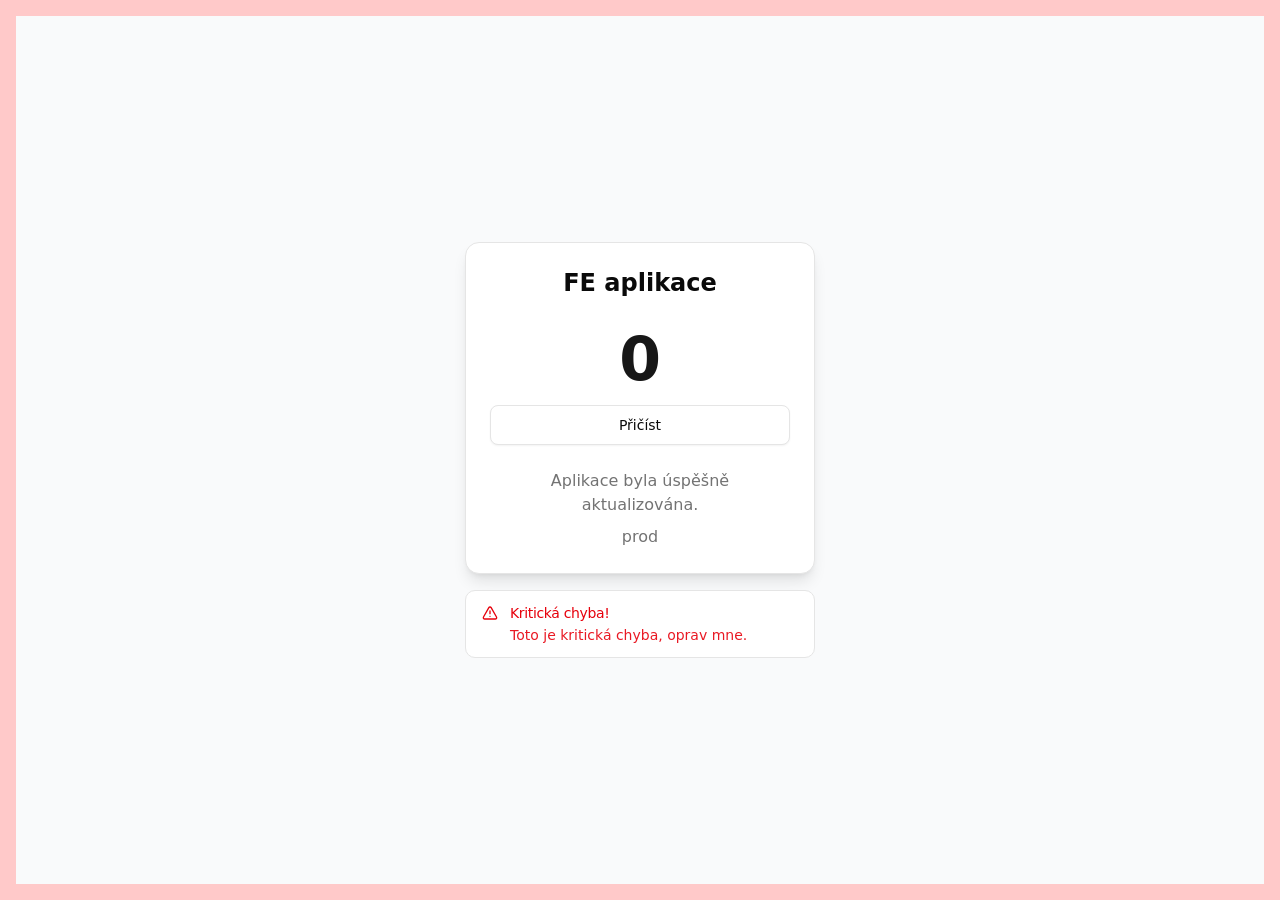
==== prod/index.html @ 9ff5a5ed "deploy: 429bfad1c7e7a815f57227dd6b15b2b69c3fcedc" ====
<!doctype html>
<html lang="en">
  <head>
    <meta charset="UTF-8" />
    <link rel="icon" type="image/svg+xml" href="./vite.svg" />
    <meta name="viewport" content="width=device-width, initial-scale=1.0" />
    <title>FE app update</title>
    <script type="module" crossorigin src="./assets/index-BMXEP5vX.js"></script>
    <link rel="stylesheet" crossorigin href="./assets/index-rrSqb-aa.css">
  </head>
  <body>
    <div id="root"></div>
  </body>
</html>
---- prod/assets/index-rrSqb-aa.css ----
/*! tailwindcss v4.1.3 | MIT License | https://tailwindcss.com */@layer properties{@supports (((-webkit-hyphens:none)) and (not (margin-trim:inline))) or ((-moz-orient:inline) and (not (color:rgb(from red r g b)))){*,:before,:after,::backdrop{--tw-border-style:solid;--tw-leading:initial;--tw-font-weight:initial;--tw-tracking:initial;--tw-shadow:0 0 #0000;--tw-shadow-color:initial;--tw-shadow-alpha:100%;--tw-inset-shadow:0 0 #0000;--tw-inset-shadow-color:initial;--tw-inset-shadow-alpha:100%;--tw-ring-color:initial;--tw-ring-shadow:0 0 #0000;--tw-inset-ring-color:initial;--tw-inset-ring-shadow:0 0 #0000;--tw-ring-inset:initial;--tw-ring-offset-width:0px;--tw-ring-offset-color:#fff;--tw-ring-offset-shadow:0 0 #0000;--tw-outline-style:solid;--tw-translate-x:0;--tw-translate-y:0;--tw-translate-z:0}}}@layer theme{:root,:host{--font-sans:ui-sans-serif,system-ui,sans-serif,"Apple Color Emoji","Segoe UI Emoji","Segoe UI Symbol","Noto Color Emoji";--font-mono:ui-monospace,SFMono-Regular,Menlo,Monaco,Consolas,"Liberation Mono","Courier New",monospace;--color-red-200:oklch(88.5% .062 18.334);--color-amber-200:oklch(92.4% .12 95.746);--color-green-200:oklch(92.5% .084 155.995);--color-blue-200:oklch(88.2% .059 254.128);--color-gray-50:oklch(98.5% .002 247.839);--color-gray-200:oklch(92.8% .006 264.531);--color-white:#fff;--spacing:.25rem;--text-sm:.875rem;--text-sm--line-height:calc(1.25/.875);--text-2xl:1.5rem;--text-2xl--line-height:calc(2/1.5);--text-6xl:3.75rem;--text-6xl--line-height:1;--font-weight-medium:500;--font-weight-semibold:600;--font-weight-bold:700;--tracking-tight:-.025em;--leading-relaxed:1.625;--animate-pulse:pulse 2s cubic-bezier(.4,0,.6,1)infinite;--default-transition-duration:.15s;--default-transition-timing-function:cubic-bezier(.4,0,.2,1);--default-font-family:var(--font-sans);--default-mono-font-family:var(--font-mono)}}@layer base{*,:after,:before,::backdrop{box-sizing:border-box;border:0 solid;margin:0;padding:0}::file-selector-button{box-sizing:border-box;border:0 solid;margin:0;padding:0}html,:host{-webkit-text-size-adjust:100%;-moz-tab-size:4;tab-size:4;line-height:1.5;font-family:var(--default-font-family,ui-sans-serif,system-ui,sans-serif,"Apple Color Emoji","Segoe UI Emoji","Segoe UI Symbol","Noto Color Emoji");font-feature-settings:var(--default-font-feature-settings,normal);font-variation-settings:var(--default-font-variation-settings,normal);-webkit-tap-highlight-color:transparent}hr{height:0;color:inherit;border-top-width:1px}abbr:where([title]){-webkit-text-decoration:underline dotted;text-decoration:underline dotted}h1,h2,h3,h4,h5,h6{font-size:inherit;font-weight:inherit}a{color:inherit;-webkit-text-decoration:inherit;text-decoration:inherit}b,strong{font-weight:bolder}code,kbd,samp,pre{font-family:var(--default-mono-font-family,ui-monospace,SFMono-Regular,Menlo,Monaco,Consolas,"Liberation Mono","Courier New",monospace);font-feature-settings:var(--default-mono-font-feature-settings,normal);font-variation-settings:var(--default-mono-font-variation-settings,normal);font-size:1em}small{font-size:80%}sub,sup{vertical-align:baseline;font-size:75%;line-height:0;position:relative}sub{bottom:-.25em}sup{top:-.5em}table{text-indent:0;border-color:inherit;border-collapse:collapse}:-moz-focusring{outline:auto}progress{vertical-align:baseline}summary{display:list-item}ol,ul,menu{list-style:none}img,svg,video,canvas,audio,iframe,embed,object{vertical-align:middle;display:block}img,video{max-width:100%;height:auto}button,input,select,optgroup,textarea{font:inherit;font-feature-settings:inherit;font-variation-settings:inherit;letter-spacing:inherit;color:inherit;opacity:1;background-color:#0000;border-radius:0}::file-selector-button{font:inherit;font-feature-settings:inherit;font-variation-settings:inherit;letter-spacing:inherit;color:inherit;opacity:1;background-color:#0000;border-radius:0}:where(select:is([multiple],[size])) optgroup{font-weight:bolder}:where(select:is([multiple],[size])) optgroup option{padding-inline-start:20px}::file-selector-button{margin-inline-end:4px}::placeholder{opacity:1}@supports (not ((-webkit-appearance:-apple-pay-button))) or (contain-intrinsic-size:1px){::placeholder{color:currentColor}@supports (color:color-mix(in lab,red,red)){::placeholder{color:color-mix(in oklab,currentcolor 50%,transparent)}}}textarea{resize:vertical}::-webkit-search-decoration{-webkit-appearance:none}::-webkit-date-and-time-value{min-height:1lh;text-align:inherit}::-webkit-datetime-edit{display:inline-flex}::-webkit-datetime-edit-fields-wrapper{padding:0}::-webkit-datetime-edit{padding-block:0}::-webkit-datetime-edit-year-field{padding-block:0}::-webkit-datetime-edit-month-field{padding-block:0}::-webkit-datetime-edit-day-field{padding-block:0}::-webkit-datetime-edit-hour-field{padding-block:0}::-webkit-datetime-edit-minute-field{padding-block:0}::-webkit-datetime-edit-second-field{padding-block:0}::-webkit-datetime-edit-millisecond-field{padding-block:0}::-webkit-datetime-edit-meridiem-field{padding-block:0}:-moz-ui-invalid{box-shadow:none}button,input:where([type=button],[type=reset],[type=submit]){-webkit-appearance:button;-moz-appearance:button;appearance:button}::file-selector-button{-webkit-appearance:button;-moz-appearance:button;appearance:button}::-webkit-inner-spin-button{height:auto}::-webkit-outer-spin-button{height:auto}[hidden]:where(:not([hidden=until-found])){display:none!important}*{border-color:var(--border);outline-color:var(--ring)}@supports (color:color-mix(in lab,red,red)){*{outline-color:color-mix(in oklab,var(--ring)50%,transparent)}}body{background-color:var(--background);color:var(--foreground)}}@layer components;@layer utilities{.\@container\/card-header{container:card-header/inline-size}.absolute{position:absolute}.fixed{position:fixed}.relative{position:relative}.inset-0{inset:calc(var(--spacing)*0)}.inset-4{inset:calc(var(--spacing)*4)}.col-start-2{grid-column-start:2}.row-span-2{grid-row:span 2/span 2}.row-start-1{grid-row-start:1}.line-clamp-1{-webkit-line-clamp:1;-webkit-box-orient:vertical;display:-webkit-box;overflow:hidden}.flex{display:flex}.grid{display:grid}.inline-flex{display:inline-flex}.size-9{width:calc(var(--spacing)*9);height:calc(var(--spacing)*9)}.h-4{height:calc(var(--spacing)*4)}.h-8{height:calc(var(--spacing)*8)}.h-9{height:calc(var(--spacing)*9)}.h-10{height:calc(var(--spacing)*10)}.min-h-4{min-height:calc(var(--spacing)*4)}.w-4{width:calc(var(--spacing)*4)}.w-\[350px\]{width:350px}.w-full{width:100%}.shrink-0{flex-shrink:0}.animate-pulse{animation:var(--animate-pulse)}.auto-rows-min{grid-auto-rows:min-content}.grid-cols-\[0_1fr\]{grid-template-columns:0 1fr}.grid-rows-\[auto_auto\]{grid-template-rows:auto auto}.flex-col{flex-direction:column}.items-center{align-items:center}.items-start{align-items:flex-start}.justify-center{justify-content:center}.justify-items-start{justify-items:start}.gap-1{gap:calc(var(--spacing)*1)}.gap-1\.5{gap:calc(var(--spacing)*1.5)}.gap-2{gap:calc(var(--spacing)*2)}.gap-4{gap:calc(var(--spacing)*4)}.gap-6{gap:calc(var(--spacing)*6)}.gap-y-0\.5{row-gap:calc(var(--spacing)*.5)}.self-start{align-self:flex-start}.justify-self-end{justify-self:flex-end}.overflow-auto{overflow:auto}.rounded-lg{border-radius:var(--radius)}.rounded-md{border-radius:calc(var(--radius) - 2px)}.rounded-xl{border-radius:calc(var(--radius) + 4px)}.border{border-style:var(--tw-border-style);border-width:1px}.bg-amber-200{background-color:var(--color-amber-200)}.bg-background{background-color:var(--background)}.bg-blue-200{background-color:var(--color-blue-200)}.bg-card{background-color:var(--card)}.bg-destructive{background-color:var(--destructive)}.bg-gray-50{background-color:var(--color-gray-50)}.bg-gray-200{background-color:var(--color-gray-200)}.bg-green-200{background-color:var(--color-green-200)}.bg-primary{background-color:var(--primary)}.bg-red-200{background-color:var(--color-red-200)}.bg-secondary{background-color:var(--secondary)}.px-3{padding-inline:calc(var(--spacing)*3)}.px-4{padding-inline:calc(var(--spacing)*4)}.px-6{padding-inline:calc(var(--spacing)*6)}.py-2{padding-block:calc(var(--spacing)*2)}.py-3{padding-block:calc(var(--spacing)*3)}.py-6{padding-block:calc(var(--spacing)*6)}.text-center{text-align:center}.text-2xl{font-size:var(--text-2xl);line-height:var(--tw-leading,var(--text-2xl--line-height))}.text-6xl{font-size:var(--text-6xl);line-height:var(--tw-leading,var(--text-6xl--line-height))}.text-sm{font-size:var(--text-sm);line-height:var(--tw-leading,var(--text-sm--line-height))}.leading-none{--tw-leading:1;line-height:1}.font-bold{--tw-font-weight:var(--font-weight-bold);font-weight:var(--font-weight-bold)}.font-medium{--tw-font-weight:var(--font-weight-medium);font-weight:var(--font-weight-medium)}.font-semibold{--tw-font-weight:var(--font-weight-semibold);font-weight:var(--font-weight-semibold)}.tracking-tight{--tw-tracking:var(--tracking-tight);letter-spacing:var(--tracking-tight)}.whitespace-nowrap{white-space:nowrap}.text-card-foreground{color:var(--card-foreground)}.text-destructive{color:var(--destructive)}.text-muted-foreground{color:var(--muted-foreground)}.text-primary{color:var(--primary)}.text-primary-foreground{color:var(--primary-foreground)}.text-secondary-foreground{color:var(--secondary-foreground)}.text-white{color:var(--color-white)}.underline-offset-4{text-underline-offset:4px}.shadow-lg{--tw-shadow:0 10px 15px -3px var(--tw-shadow-color,#0000001a),0 4px 6px -4px var(--tw-shadow-color,#0000001a);box-shadow:var(--tw-inset-shadow),var(--tw-inset-ring-shadow),var(--tw-ring-offset-shadow),var(--tw-ring-shadow),var(--tw-shadow)}.shadow-sm{--tw-shadow:0 1px 3px 0 var(--tw-shadow-color,#0000001a),0 1px 2px -1px var(--tw-shadow-color,#0000001a);box-shadow:var(--tw-inset-shadow),var(--tw-inset-ring-shadow),var(--tw-ring-offset-shadow),var(--tw-ring-shadow),var(--tw-shadow)}.shadow-xs{--tw-shadow:0 1px 2px 0 var(--tw-shadow-color,#0000000d);box-shadow:var(--tw-inset-shadow),var(--tw-inset-ring-shadow),var(--tw-ring-offset-shadow),var(--tw-ring-shadow),var(--tw-shadow)}.outline{outline-style:var(--tw-outline-style);outline-width:1px}.transition-all{transition-property:all;transition-timing-function:var(--tw-ease,var(--default-transition-timing-function));transition-duration:var(--tw-duration,var(--default-transition-duration))}.outline-none{--tw-outline-style:none;outline-style:none}@media (hover:hover){.hover\:bg-accent:hover{background-color:var(--accent)}.hover\:bg-destructive\/90:hover{background-color:var(--destructive)}@supports (color:color-mix(in lab,red,red)){.hover\:bg-destructive\/90:hover{background-color:color-mix(in oklab,var(--destructive)90%,transparent)}}.hover\:bg-primary\/90:hover{background-color:var(--primary)}@supports (color:color-mix(in lab,red,red)){.hover\:bg-primary\/90:hover{background-color:color-mix(in oklab,var(--primary)90%,transparent)}}.hover\:bg-secondary\/80:hover{background-color:var(--secondary)}@supports (color:color-mix(in lab,red,red)){.hover\:bg-secondary\/80:hover{background-color:color-mix(in oklab,var(--secondary)80%,transparent)}}.hover\:text-accent-foreground:hover{color:var(--accent-foreground)}.hover\:underline:hover{text-decoration-line:underline}}.focus-visible\:border-ring:focus-visible{border-color:var(--ring)}.focus-visible\:ring-\[3px\]:focus-visible{--tw-ring-shadow:var(--tw-ring-inset,)0 0 0 calc(3px + var(--tw-ring-offset-width))var(--tw-ring-color,currentcolor);box-shadow:var(--tw-inset-shadow),var(--tw-inset-ring-shadow),var(--tw-ring-offset-shadow),var(--tw-ring-shadow),var(--tw-shadow)}.focus-visible\:ring-destructive\/20:focus-visible{--tw-ring-color:var(--destructive)}@supports (color:color-mix(in lab,red,red)){.focus-visible\:ring-destructive\/20:focus-visible{--tw-ring-color:color-mix(in oklab,var(--destructive)20%,transparent)}}.focus-visible\:ring-ring\/50:focus-visible{--tw-ring-color:var(--ring)}@supports (color:color-mix(in lab,red,red)){.focus-visible\:ring-ring\/50:focus-visible{--tw-ring-color:color-mix(in oklab,var(--ring)50%,transparent)}}.disabled\:pointer-events-none:disabled{pointer-events:none}.disabled\:opacity-50:disabled{opacity:.5}.has-data-\[slot\=card-action\]\:grid-cols-\[1fr_auto\]:has([data-slot=card-action]){grid-template-columns:1fr auto}.has-\[\>svg\]\:grid-cols-\[calc\(var\(--spacing\)\*4\)_1fr\]:has(>svg){grid-template-columns:calc(var(--spacing)*4)1fr}.has-\[\>svg\]\:gap-x-3:has(>svg){column-gap:calc(var(--spacing)*3)}.has-\[\>svg\]\:px-2\.5:has(>svg){padding-inline:calc(var(--spacing)*2.5)}.has-\[\>svg\]\:px-3:has(>svg){padding-inline:calc(var(--spacing)*3)}.has-\[\>svg\]\:px-4:has(>svg){padding-inline:calc(var(--spacing)*4)}.aria-invalid\:border-destructive[aria-invalid=true]{border-color:var(--destructive)}.aria-invalid\:ring-destructive\/20[aria-invalid=true]{--tw-ring-color:var(--destructive)}@supports (color:color-mix(in lab,red,red)){.aria-invalid\:ring-destructive\/20[aria-invalid=true]{--tw-ring-color:color-mix(in oklab,var(--destructive)20%,transparent)}}:is(.\*\:data-\[slot\=alert-description\]\:text-destructive\/90>*)[data-slot=alert-description]{color:var(--destructive)}@supports (color:color-mix(in lab,red,red)){:is(.\*\:data-\[slot\=alert-description\]\:text-destructive\/90>*)[data-slot=alert-description]{color:color-mix(in oklab,var(--destructive)90%,transparent)}}.dark\:border-input:is(.dark *){border-color:var(--input)}.dark\:bg-destructive\/60:is(.dark *){background-color:var(--destructive)}@supports (color:color-mix(in lab,red,red)){.dark\:bg-destructive\/60:is(.dark *){background-color:color-mix(in oklab,var(--destructive)60%,transparent)}}.dark\:bg-input\/30:is(.dark *){background-color:var(--input)}@supports (color:color-mix(in lab,red,red)){.dark\:bg-input\/30:is(.dark *){background-color:color-mix(in oklab,var(--input)30%,transparent)}}@media (hover:hover){.dark\:hover\:bg-accent\/50:is(.dark *):hover{background-color:var(--accent)}@supports (color:color-mix(in lab,red,red)){.dark\:hover\:bg-accent\/50:is(.dark *):hover{background-color:color-mix(in oklab,var(--accent)50%,transparent)}}.dark\:hover\:bg-input\/50:is(.dark *):hover{background-color:var(--input)}@supports (color:color-mix(in lab,red,red)){.dark\:hover\:bg-input\/50:is(.dark *):hover{background-color:color-mix(in oklab,var(--input)50%,transparent)}}}.dark\:focus-visible\:ring-destructive\/40:is(.dark *):focus-visible{--tw-ring-color:var(--destructive)}@supports (color:color-mix(in lab,red,red)){.dark\:focus-visible\:ring-destructive\/40:is(.dark *):focus-visible{--tw-ring-color:color-mix(in oklab,var(--destructive)40%,transparent)}}.dark\:aria-invalid\:ring-destructive\/40:is(.dark *)[aria-invalid=true]{--tw-ring-color:var(--destructive)}@supports (color:color-mix(in lab,red,red)){.dark\:aria-invalid\:ring-destructive\/40:is(.dark *)[aria-invalid=true]{--tw-ring-color:color-mix(in oklab,var(--destructive)40%,transparent)}}.\[\&_p\]\:leading-relaxed p{--tw-leading:var(--leading-relaxed);line-height:var(--leading-relaxed)}.\[\&_svg\]\:pointer-events-none svg{pointer-events:none}.\[\&_svg\]\:shrink-0 svg{flex-shrink:0}.\[\&_svg\:not\(\[class\*\=\'size-\'\]\)\]\:size-4 svg:not([class*=size-]){width:calc(var(--spacing)*4);height:calc(var(--spacing)*4)}.\[\.border-b\]\:pb-6.border-b{padding-bottom:calc(var(--spacing)*6)}.\[\.border-t\]\:pt-6.border-t{padding-top:calc(var(--spacing)*6)}.\[\&\>svg\]\:size-4>svg{width:calc(var(--spacing)*4);height:calc(var(--spacing)*4)}.\[\&\>svg\]\:translate-y-0\.5>svg{--tw-translate-y:calc(var(--spacing)*.5);translate:var(--tw-translate-x)var(--tw-translate-y)}.\[\&\>svg\]\:text-current>svg{color:currentColor}}:root{--radius:.625rem;--background:oklch(1 0 0);--foreground:oklch(.145 0 0);--card:oklch(1 0 0);--card-foreground:oklch(.145 0 0);--popover:oklch(1 0 0);--popover-foreground:oklch(.145 0 0);--primary:oklch(.205 0 0);--primary-foreground:oklch(.985 0 0);--secondary:oklch(.97 0 0);--secondary-foreground:oklch(.205 0 0);--muted:oklch(.97 0 0);--muted-foreground:oklch(.556 0 0);--accent:oklch(.97 0 0);--accent-foreground:oklch(.205 0 0);--destructive:oklch(.577 .245 27.325);--border:oklch(.922 0 0);--input:oklch(.922 0 0);--ring:oklch(.708 0 0);--chart-1:oklch(.646 .222 41.116);--chart-2:oklch(.6 .118 184.704);--chart-3:oklch(.398 .07 227.392);--chart-4:oklch(.828 .189 84.429);--chart-5:oklch(.769 .188 70.08);--sidebar:oklch(.985 0 0);--sidebar-foreground:oklch(.145 0 0);--sidebar-primary:oklch(.205 0 0);--sidebar-primary-foreground:oklch(.985 0 0);--sidebar-accent:oklch(.97 0 0);--sidebar-accent-foreground:oklch(.205 0 0);--sidebar-border:oklch(.922 0 0);--sidebar-ring:oklch(.708 0 0)}.dark{--background:oklch(.145 0 0);--foreground:oklch(.985 0 0);--card:oklch(.205 0 0);--card-foreground:oklch(.985 0 0);--popover:oklch(.205 0 0);--popover-foreground:oklch(.985 0 0);--primary:oklch(.922 0 0);--primary-foreground:oklch(.205 0 0);--secondary:oklch(.269 0 0);--secondary-foreground:oklch(.985 0 0);--muted:oklch(.269 0 0);--muted-foreground:oklch(.708 0 0);--accent:oklch(.269 0 0);--accent-foreground:oklch(.985 0 0);--destructive:oklch(.704 .191 22.216);--border:oklch(1 0 0/10%);--input:oklch(1 0 0/15%);--ring:oklch(.556 0 0);--chart-1:oklch(.488 .243 264.376);--chart-2:oklch(.696 .17 162.48);--chart-3:oklch(.769 .188 70.08);--chart-4:oklch(.627 .265 303.9);--chart-5:oklch(.645 .246 16.439);--sidebar:oklch(.205 0 0);--sidebar-foreground:oklch(.985 0 0);--sidebar-primary:oklch(.488 .243 264.376);--sidebar-primary-foreground:oklch(.985 0 0);--sidebar-accent:oklch(.269 0 0);--sidebar-accent-foreground:oklch(.985 0 0);--sidebar-border:oklch(1 0 0/10%);--sidebar-ring:oklch(.556 0 0)}@property --tw-border-style{syntax:"*";inherits:false;initial-value:solid}@property --tw-leading{syntax:"*";inherits:false}@property --tw-font-weight{syntax:"*";inherits:false}@property --tw-tracking{syntax:"*";inherits:false}@property --tw-shadow{syntax:"*";inherits:false;initial-value:0 0 #0000}@property --tw-shadow-color{syntax:"*";inherits:false}@property --tw-shadow-alpha{syntax:"<percentage>";inherits:false;initial-value:100%}@property --tw-inset-shadow{syntax:"*";inherits:false;initial-value:0 0 #0000}@property --tw-inset-shadow-color{syntax:"*";inherits:false}@property --tw-inset-shadow-alpha{syntax:"<percentage>";inherits:false;initial-value:100%}@property --tw-ring-color{syntax:"*";inherits:false}@property --tw-ring-shadow{syntax:"*";inherits:false;initial-value:0 0 #0000}@property --tw-inset-ring-color{syntax:"*";inherits:false}@property --tw-inset-ring-shadow{syntax:"*";inherits:false;initial-value:0 0 #0000}@property --tw-ring-inset{syntax:"*";inherits:false}@property --tw-ring-offset-width{syntax:"<length>";inherits:false;initial-value:0}@property --tw-ring-offset-color{syntax:"*";inherits:false;initial-value:#fff}@property --tw-ring-offset-shadow{syntax:"*";inherits:false;initial-value:0 0 #0000}@property --tw-outline-style{syntax:"*";inherits:false;initial-value:solid}@property --tw-translate-x{syntax:"*";inherits:false;initial-value:0}@property --tw-translate-y{syntax:"*";inherits:false;initial-value:0}@property --tw-translate-z{syntax:"*";inherits:false;initial-value:0}@keyframes pulse{50%{opacity:.5}}
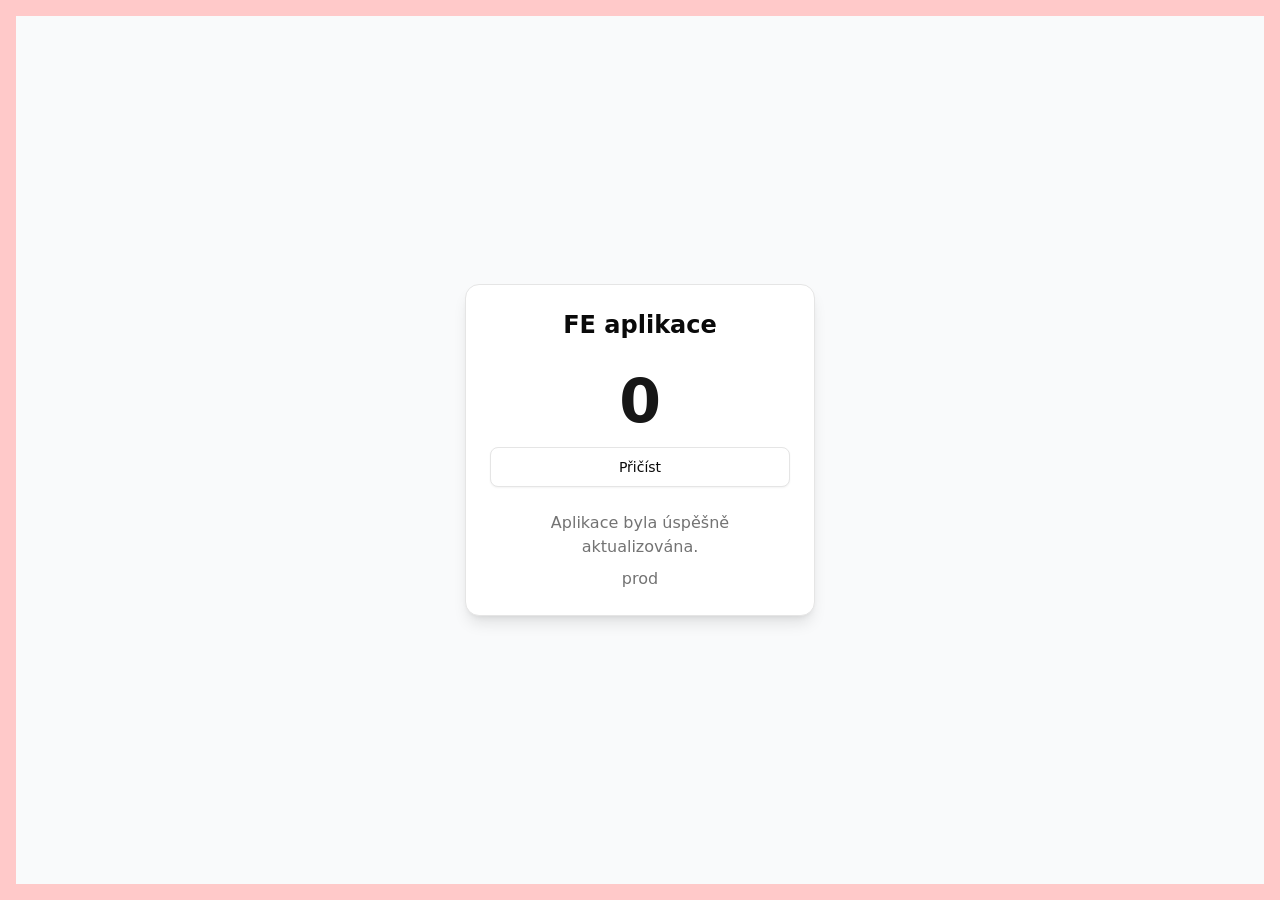
==== commit 54b367ea: "deploy: 32d3582518d3fc83b07be7e2a5a3a581812bc8f4" ====
--- a/prod/index.html
+++ b/prod/index.html
@@ -5,8 +5,8 @@
     <link rel="icon" type="image/svg+xml" href="./vite.svg" />
     <meta name="viewport" content="width=device-width, initial-scale=1.0" />
     <title>FE app update</title>
-    <script type="module" crossorigin src="./assets/index-BMXEP5vX.js"></script>
-    <link rel="stylesheet" crossorigin href="./assets/index-rrSqb-aa.css">
+    <script type="module" crossorigin src="./assets/index-z_fC2S7z.js"></script>
+    <link rel="stylesheet" crossorigin href="./assets/index-DoTOaI_I.css">
   </head>
   <body>
     <div id="root"></div>
--- a/prod/assets/index-DoTOaI_I.css
+++ b/prod/assets/index-DoTOaI_I.css
@@ -0,0 +1 @@
+/*! tailwindcss v4.1.3 | MIT License | https://tailwindcss.com */@layer properties{@supports (((-webkit-hyphens:none)) and (not (margin-trim:inline))) or ((-moz-orient:inline) and (not (color:rgb(from red r g b)))){*,:before,:after,::backdrop{--tw-border-style:solid;--tw-leading:initial;--tw-font-weight:initial;--tw-tracking:initial;--tw-shadow:0 0 #0000;--tw-shadow-color:initial;--tw-shadow-alpha:100%;--tw-inset-shadow:0 0 #0000;--tw-inset-shadow-color:initial;--tw-inset-shadow-alpha:100%;--tw-ring-color:initial;--tw-ring-shadow:0 0 #0000;--tw-inset-ring-color:initial;--tw-inset-ring-shadow:0 0 #0000;--tw-ring-inset:initial;--tw-ring-offset-width:0px;--tw-ring-offset-color:#fff;--tw-ring-offset-shadow:0 0 #0000;--tw-outline-style:solid;--tw-translate-x:0;--tw-translate-y:0;--tw-translate-z:0}}}@layer theme{:root,:host{--font-sans:ui-sans-serif,system-ui,sans-serif,"Apple Color Emoji","Segoe UI Emoji","Segoe UI Symbol","Noto Color Emoji";--font-mono:ui-monospace,SFMono-Regular,Menlo,Monaco,Consolas,"Liberation Mono","Courier New",monospace;--color-red-200:oklch(88.5% .062 18.334);--color-amber-200:oklch(92.4% .12 95.746);--color-green-200:oklch(92.5% .084 155.995);--color-blue-200:oklch(88.2% .059 254.128);--color-gray-50:oklch(98.5% .002 247.839);--color-gray-200:oklch(92.8% .006 264.531);--color-white:#fff;--spacing:.25rem;--text-sm:.875rem;--text-sm--line-height:calc(1.25/.875);--text-2xl:1.5rem;--text-2xl--line-height:calc(2/1.5);--text-6xl:3.75rem;--text-6xl--line-height:1;--font-weight-medium:500;--font-weight-semibold:600;--font-weight-bold:700;--tracking-tight:-.025em;--leading-relaxed:1.625;--default-transition-duration:.15s;--default-transition-timing-function:cubic-bezier(.4,0,.2,1);--default-font-family:var(--font-sans);--default-mono-font-family:var(--font-mono)}}@layer base{*,:after,:before,::backdrop{box-sizing:border-box;border:0 solid;margin:0;padding:0}::file-selector-button{box-sizing:border-box;border:0 solid;margin:0;padding:0}html,:host{-webkit-text-size-adjust:100%;-moz-tab-size:4;tab-size:4;line-height:1.5;font-family:var(--default-font-family,ui-sans-serif,system-ui,sans-serif,"Apple Color Emoji","Segoe UI Emoji","Segoe UI Symbol","Noto Color Emoji");font-feature-settings:var(--default-font-feature-settings,normal);font-variation-settings:var(--default-font-variation-settings,normal);-webkit-tap-highlight-color:transparent}hr{height:0;color:inherit;border-top-width:1px}abbr:where([title]){-webkit-text-decoration:underline dotted;text-decoration:underline dotted}h1,h2,h3,h4,h5,h6{font-size:inherit;font-weight:inherit}a{color:inherit;-webkit-text-decoration:inherit;text-decoration:inherit}b,strong{font-weight:bolder}code,kbd,samp,pre{font-family:var(--default-mono-font-family,ui-monospace,SFMono-Regular,Menlo,Monaco,Consolas,"Liberation Mono","Courier New",monospace);font-feature-settings:var(--default-mono-font-feature-settings,normal);font-variation-settings:var(--default-mono-font-variation-settings,normal);font-size:1em}small{font-size:80%}sub,sup{vertical-align:baseline;font-size:75%;line-height:0;position:relative}sub{bottom:-.25em}sup{top:-.5em}table{text-indent:0;border-color:inherit;border-collapse:collapse}:-moz-focusring{outline:auto}progress{vertical-align:baseline}summary{display:list-item}ol,ul,menu{list-style:none}img,svg,video,canvas,audio,iframe,embed,object{vertical-align:middle;display:block}img,video{max-width:100%;height:auto}button,input,select,optgroup,textarea{font:inherit;font-feature-settings:inherit;font-variation-settings:inherit;letter-spacing:inherit;color:inherit;opacity:1;background-color:#0000;border-radius:0}::file-selector-button{font:inherit;font-feature-settings:inherit;font-variation-settings:inherit;letter-spacing:inherit;color:inherit;opacity:1;background-color:#0000;border-radius:0}:where(select:is([multiple],[size])) optgroup{font-weight:bolder}:where(select:is([multiple],[size])) optgroup option{padding-inline-start:20px}::file-selector-button{margin-inline-end:4px}::placeholder{opacity:1}@supports (not ((-webkit-appearance:-apple-pay-button))) or (contain-intrinsic-size:1px){::placeholder{color:currentColor}@supports (color:color-mix(in lab,red,red)){::placeholder{color:color-mix(in oklab,currentcolor 50%,transparent)}}}textarea{resize:vertical}::-webkit-search-decoration{-webkit-appearance:none}::-webkit-date-and-time-value{min-height:1lh;text-align:inherit}::-webkit-datetime-edit{display:inline-flex}::-webkit-datetime-edit-fields-wrapper{padding:0}::-webkit-datetime-edit{padding-block:0}::-webkit-datetime-edit-year-field{padding-block:0}::-webkit-datetime-edit-month-field{padding-block:0}::-webkit-datetime-edit-day-field{padding-block:0}::-webkit-datetime-edit-hour-field{padding-block:0}::-webkit-datetime-edit-minute-field{padding-block:0}::-webkit-datetime-edit-second-field{padding-block:0}::-webkit-datetime-edit-millisecond-field{padding-block:0}::-webkit-datetime-edit-meridiem-field{padding-block:0}:-moz-ui-invalid{box-shadow:none}button,input:where([type=button],[type=reset],[type=submit]){-webkit-appearance:button;-moz-appearance:button;appearance:button}::file-selector-button{-webkit-appearance:button;-moz-appearance:button;appearance:button}::-webkit-inner-spin-button{height:auto}::-webkit-outer-spin-button{height:auto}[hidden]:where(:not([hidden=until-found])){display:none!important}*{border-color:var(--border);outline-color:var(--ring)}@supports (color:color-mix(in lab,red,red)){*{outline-color:color-mix(in oklab,var(--ring)50%,transparent)}}body{background-color:var(--background);color:var(--foreground)}}@layer components;@layer utilities{.\@container\/card-header{container:card-header/inline-size}.absolute{position:absolute}.fixed{position:fixed}.relative{position:relative}.inset-0{inset:calc(var(--spacing)*0)}.inset-4{inset:calc(var(--spacing)*4)}.col-start-2{grid-column-start:2}.row-span-2{grid-row:span 2/span 2}.row-start-1{grid-row-start:1}.line-clamp-1{-webkit-line-clamp:1;-webkit-box-orient:vertical;display:-webkit-box;overflow:hidden}.flex{display:flex}.grid{display:grid}.inline-flex{display:inline-flex}.size-9{width:calc(var(--spacing)*9);height:calc(var(--spacing)*9)}.h-8{height:calc(var(--spacing)*8)}.h-9{height:calc(var(--spacing)*9)}.h-10{height:calc(var(--spacing)*10)}.min-h-4{min-height:calc(var(--spacing)*4)}.w-\[350px\]{width:350px}.w-full{width:100%}.shrink-0{flex-shrink:0}.auto-rows-min{grid-auto-rows:min-content}.grid-cols-\[0_1fr\]{grid-template-columns:0 1fr}.grid-rows-\[auto_auto\]{grid-template-rows:auto auto}.flex-col{flex-direction:column}.items-center{align-items:center}.items-start{align-items:flex-start}.justify-center{justify-content:center}.justify-items-start{justify-items:start}.gap-1{gap:calc(var(--spacing)*1)}.gap-1\.5{gap:calc(var(--spacing)*1.5)}.gap-2{gap:calc(var(--spacing)*2)}.gap-4{gap:calc(var(--spacing)*4)}.gap-6{gap:calc(var(--spacing)*6)}.gap-y-0\.5{row-gap:calc(var(--spacing)*.5)}.self-start{align-self:flex-start}.justify-self-end{justify-self:flex-end}.overflow-auto{overflow:auto}.rounded-lg{border-radius:var(--radius)}.rounded-md{border-radius:calc(var(--radius) - 2px)}.rounded-xl{border-radius:calc(var(--radius) + 4px)}.border{border-style:var(--tw-border-style);border-width:1px}.bg-amber-200{background-color:var(--color-amber-200)}.bg-background{background-color:var(--background)}.bg-blue-200{background-color:var(--color-blue-200)}.bg-card{background-color:var(--card)}.bg-destructive{background-color:var(--destructive)}.bg-gray-50{background-color:var(--color-gray-50)}.bg-gray-200{background-color:var(--color-gray-200)}.bg-green-200{background-color:var(--color-green-200)}.bg-primary{background-color:var(--primary)}.bg-red-200{background-color:var(--color-red-200)}.bg-secondary{background-color:var(--secondary)}.px-3{padding-inline:calc(var(--spacing)*3)}.px-4{padding-inline:calc(var(--spacing)*4)}.px-6{padding-inline:calc(var(--spacing)*6)}.py-2{padding-block:calc(var(--spacing)*2)}.py-3{padding-block:calc(var(--spacing)*3)}.py-6{padding-block:calc(var(--spacing)*6)}.text-center{text-align:center}.text-2xl{font-size:var(--text-2xl);line-height:var(--tw-leading,var(--text-2xl--line-height))}.text-6xl{font-size:var(--text-6xl);line-height:var(--tw-leading,var(--text-6xl--line-height))}.text-sm{font-size:var(--text-sm);line-height:var(--tw-leading,var(--text-sm--line-height))}.leading-none{--tw-leading:1;line-height:1}.font-bold{--tw-font-weight:var(--font-weight-bold);font-weight:var(--font-weight-bold)}.font-medium{--tw-font-weight:var(--font-weight-medium);font-weight:var(--font-weight-medium)}.font-semibold{--tw-font-weight:var(--font-weight-semibold);font-weight:var(--font-weight-semibold)}.tracking-tight{--tw-tracking:var(--tracking-tight);letter-spacing:var(--tracking-tight)}.whitespace-nowrap{white-space:nowrap}.text-card-foreground{color:var(--card-foreground)}.text-destructive{color:var(--destructive)}.text-muted-foreground{color:var(--muted-foreground)}.text-primary{color:var(--primary)}.text-primary-foreground{color:var(--primary-foreground)}.text-secondary-foreground{color:var(--secondary-foreground)}.text-white{color:var(--color-white)}.underline-offset-4{text-underline-offset:4px}.shadow-lg{--tw-shadow:0 10px 15px -3px var(--tw-shadow-color,#0000001a),0 4px 6px -4px var(--tw-shadow-color,#0000001a);box-shadow:var(--tw-inset-shadow),var(--tw-inset-ring-shadow),var(--tw-ring-offset-shadow),var(--tw-ring-shadow),var(--tw-shadow)}.shadow-sm{--tw-shadow:0 1px 3px 0 var(--tw-shadow-color,#0000001a),0 1px 2px -1px var(--tw-shadow-color,#0000001a);box-shadow:var(--tw-inset-shadow),var(--tw-inset-ring-shadow),var(--tw-ring-offset-shadow),var(--tw-ring-shadow),var(--tw-shadow)}.shadow-xs{--tw-shadow:0 1px 2px 0 var(--tw-shadow-color,#0000000d);box-shadow:var(--tw-inset-shadow),var(--tw-inset-ring-shadow),var(--tw-ring-offset-shadow),var(--tw-ring-shadow),var(--tw-shadow)}.outline{outline-style:var(--tw-outline-style);outline-width:1px}.transition-all{transition-property:all;transition-timing-function:var(--tw-ease,var(--default-transition-timing-function));transition-duration:var(--tw-duration,var(--default-transition-duration))}.outline-none{--tw-outline-style:none;outline-style:none}@media (hover:hover){.hover\:bg-accent:hover{background-color:var(--accent)}.hover\:bg-destructive\/90:hover{background-color:var(--destructive)}@supports (color:color-mix(in lab,red,red)){.hover\:bg-destructive\/90:hover{background-color:color-mix(in oklab,var(--destructive)90%,transparent)}}.hover\:bg-primary\/90:hover{background-color:var(--primary)}@supports (color:color-mix(in lab,red,red)){.hover\:bg-primary\/90:hover{background-color:color-mix(in oklab,var(--primary)90%,transparent)}}.hover\:bg-secondary\/80:hover{background-color:var(--secondary)}@supports (color:color-mix(in lab,red,red)){.hover\:bg-secondary\/80:hover{background-color:color-mix(in oklab,var(--secondary)80%,transparent)}}.hover\:text-accent-foreground:hover{color:var(--accent-foreground)}.hover\:underline:hover{text-decoration-line:underline}}.focus-visible\:border-ring:focus-visible{border-color:var(--ring)}.focus-visible\:ring-\[3px\]:focus-visible{--tw-ring-shadow:var(--tw-ring-inset,)0 0 0 calc(3px + var(--tw-ring-offset-width))var(--tw-ring-color,currentcolor);box-shadow:var(--tw-inset-shadow),var(--tw-inset-ring-shadow),var(--tw-ring-offset-shadow),var(--tw-ring-shadow),var(--tw-shadow)}.focus-visible\:ring-destructive\/20:focus-visible{--tw-ring-color:var(--destructive)}@supports (color:color-mix(in lab,red,red)){.focus-visible\:ring-destructive\/20:focus-visible{--tw-ring-color:color-mix(in oklab,var(--destructive)20%,transparent)}}.focus-visible\:ring-ring\/50:focus-visible{--tw-ring-color:var(--ring)}@supports (color:color-mix(in lab,red,red)){.focus-visible\:ring-ring\/50:focus-visible{--tw-ring-color:color-mix(in oklab,var(--ring)50%,transparent)}}.disabled\:pointer-events-none:disabled{pointer-events:none}.disabled\:opacity-50:disabled{opacity:.5}.has-data-\[slot\=card-action\]\:grid-cols-\[1fr_auto\]:has([data-slot=card-action]){grid-template-columns:1fr auto}.has-\[\>svg\]\:grid-cols-\[calc\(var\(--spacing\)\*4\)_1fr\]:has(>svg){grid-template-columns:calc(var(--spacing)*4)1fr}.has-\[\>svg\]\:gap-x-3:has(>svg){column-gap:calc(var(--spacing)*3)}.has-\[\>svg\]\:px-2\.5:has(>svg){padding-inline:calc(var(--spacing)*2.5)}.has-\[\>svg\]\:px-3:has(>svg){padding-inline:calc(var(--spacing)*3)}.has-\[\>svg\]\:px-4:has(>svg){padding-inline:calc(var(--spacing)*4)}.aria-invalid\:border-destructive[aria-invalid=true]{border-color:var(--destructive)}.aria-invalid\:ring-destructive\/20[aria-invalid=true]{--tw-ring-color:var(--destructive)}@supports (color:color-mix(in lab,red,red)){.aria-invalid\:ring-destructive\/20[aria-invalid=true]{--tw-ring-color:color-mix(in oklab,var(--destructive)20%,transparent)}}:is(.\*\:data-\[slot\=alert-description\]\:text-destructive\/90>*)[data-slot=alert-description]{color:var(--destructive)}@supports (color:color-mix(in lab,red,red)){:is(.\*\:data-\[slot\=alert-description\]\:text-destructive\/90>*)[data-slot=alert-description]{color:color-mix(in oklab,var(--destructive)90%,transparent)}}.dark\:border-input:is(.dark *){border-color:var(--input)}.dark\:bg-destructive\/60:is(.dark *){background-color:var(--destructive)}@supports (color:color-mix(in lab,red,red)){.dark\:bg-destructive\/60:is(.dark *){background-color:color-mix(in oklab,var(--destructive)60%,transparent)}}.dark\:bg-input\/30:is(.dark *){background-color:var(--input)}@supports (color:color-mix(in lab,red,red)){.dark\:bg-input\/30:is(.dark *){background-color:color-mix(in oklab,var(--input)30%,transparent)}}@media (hover:hover){.dark\:hover\:bg-accent\/50:is(.dark *):hover{background-color:var(--accent)}@supports (color:color-mix(in lab,red,red)){.dark\:hover\:bg-accent\/50:is(.dark *):hover{background-color:color-mix(in oklab,var(--accent)50%,transparent)}}.dark\:hover\:bg-input\/50:is(.dark *):hover{background-color:var(--input)}@supports (color:color-mix(in lab,red,red)){.dark\:hover\:bg-input\/50:is(.dark *):hover{background-color:color-mix(in oklab,var(--input)50%,transparent)}}}.dark\:focus-visible\:ring-destructive\/40:is(.dark *):focus-visible{--tw-ring-color:var(--destructive)}@supports (color:color-mix(in lab,red,red)){.dark\:focus-visible\:ring-destructive\/40:is(.dark *):focus-visible{--tw-ring-color:color-mix(in oklab,var(--destructive)40%,transparent)}}.dark\:aria-invalid\:ring-destructive\/40:is(.dark *)[aria-invalid=true]{--tw-ring-color:var(--destructive)}@supports (color:color-mix(in lab,red,red)){.dark\:aria-invalid\:ring-destructive\/40:is(.dark *)[aria-invalid=true]{--tw-ring-color:color-mix(in oklab,var(--destructive)40%,transparent)}}.\[\&_p\]\:leading-relaxed p{--tw-leading:var(--leading-relaxed);line-height:var(--leading-relaxed)}.\[\&_svg\]\:pointer-events-none svg{pointer-events:none}.\[\&_svg\]\:shrink-0 svg{flex-shrink:0}.\[\&_svg\:not\(\[class\*\=\'size-\'\]\)\]\:size-4 svg:not([class*=size-]){width:calc(var(--spacing)*4);height:calc(var(--spacing)*4)}.\[\.border-b\]\:pb-6.border-b{padding-bottom:calc(var(--spacing)*6)}.\[\.border-t\]\:pt-6.border-t{padding-top:calc(var(--spacing)*6)}.\[\&\>svg\]\:size-4>svg{width:calc(var(--spacing)*4);height:calc(var(--spacing)*4)}.\[\&\>svg\]\:translate-y-0\.5>svg{--tw-translate-y:calc(var(--spacing)*.5);translate:var(--tw-translate-x)var(--tw-translate-y)}.\[\&\>svg\]\:text-current>svg{color:currentColor}}:root{--radius:.625rem;--background:oklch(1 0 0);--foreground:oklch(.145 0 0);--card:oklch(1 0 0);--card-foreground:oklch(.145 0 0);--popover:oklch(1 0 0);--popover-foreground:oklch(.145 0 0);--primary:oklch(.205 0 0);--primary-foreground:oklch(.985 0 0);--secondary:oklch(.97 0 0);--secondary-foreground:oklch(.205 0 0);--muted:oklch(.97 0 0);--muted-foreground:oklch(.556 0 0);--accent:oklch(.97 0 0);--accent-foreground:oklch(.205 0 0);--destructive:oklch(.577 .245 27.325);--border:oklch(.922 0 0);--input:oklch(.922 0 0);--ring:oklch(.708 0 0);--chart-1:oklch(.646 .222 41.116);--chart-2:oklch(.6 .118 184.704);--chart-3:oklch(.398 .07 227.392);--chart-4:oklch(.828 .189 84.429);--chart-5:oklch(.769 .188 70.08);--sidebar:oklch(.985 0 0);--sidebar-foreground:oklch(.145 0 0);--sidebar-primary:oklch(.205 0 0);--sidebar-primary-foreground:oklch(.985 0 0);--sidebar-accent:oklch(.97 0 0);--sidebar-accent-foreground:oklch(.205 0 0);--sidebar-border:oklch(.922 0 0);--sidebar-ring:oklch(.708 0 0)}.dark{--background:oklch(.145 0 0);--foreground:oklch(.985 0 0);--card:oklch(.205 0 0);--card-foreground:oklch(.985 0 0);--popover:oklch(.205 0 0);--popover-foreground:oklch(.985 0 0);--primary:oklch(.922 0 0);--primary-foreground:oklch(.205 0 0);--secondary:oklch(.269 0 0);--secondary-foreground:oklch(.985 0 0);--muted:oklch(.269 0 0);--muted-foreground:oklch(.708 0 0);--accent:oklch(.269 0 0);--accent-foreground:oklch(.985 0 0);--destructive:oklch(.704 .191 22.216);--border:oklch(1 0 0/10%);--input:oklch(1 0 0/15%);--ring:oklch(.556 0 0);--chart-1:oklch(.488 .243 264.376);--chart-2:oklch(.696 .17 162.48);--chart-3:oklch(.769 .188 70.08);--chart-4:oklch(.627 .265 303.9);--chart-5:oklch(.645 .246 16.439);--sidebar:oklch(.205 0 0);--sidebar-foreground:oklch(.985 0 0);--sidebar-primary:oklch(.488 .243 264.376);--sidebar-primary-foreground:oklch(.985 0 0);--sidebar-accent:oklch(.269 0 0);--sidebar-accent-foreground:oklch(.985 0 0);--sidebar-border:oklch(1 0 0/10%);--sidebar-ring:oklch(.556 0 0)}@property --tw-border-style{syntax:"*";inherits:false;initial-value:solid}@property --tw-leading{syntax:"*";inherits:false}@property --tw-font-weight{syntax:"*";inherits:false}@property --tw-tracking{syntax:"*";inherits:false}@property --tw-shadow{syntax:"*";inherits:false;initial-value:0 0 #0000}@property --tw-shadow-color{syntax:"*";inherits:false}@property --tw-shadow-alpha{syntax:"<percentage>";inherits:false;initial-value:100%}@property --tw-inset-shadow{syntax:"*";inherits:false;initial-value:0 0 #0000}@property --tw-inset-shadow-color{syntax:"*";inherits:false}@property --tw-inset-shadow-alpha{syntax:"<percentage>";inherits:false;initial-value:100%}@property --tw-ring-color{syntax:"*";inherits:false}@property --tw-ring-shadow{syntax:"*";inherits:false;initial-value:0 0 #0000}@property --tw-inset-ring-color{syntax:"*";inherits:false}@property --tw-inset-ring-shadow{syntax:"*";inherits:false;initial-value:0 0 #0000}@property --tw-ring-inset{syntax:"*";inherits:false}@property --tw-ring-offset-width{syntax:"<length>";inherits:false;initial-value:0}@property --tw-ring-offset-color{syntax:"*";inherits:false;initial-value:#fff}@property --tw-ring-offset-shadow{syntax:"*";inherits:false;initial-value:0 0 #0000}@property --tw-outline-style{syntax:"*";inherits:false;initial-value:solid}@property --tw-translate-x{syntax:"*";inherits:false;initial-value:0}@property --tw-translate-y{syntax:"*";inherits:false;initial-value:0}@property --tw-translate-z{syntax:"*";inherits:false;initial-value:0}
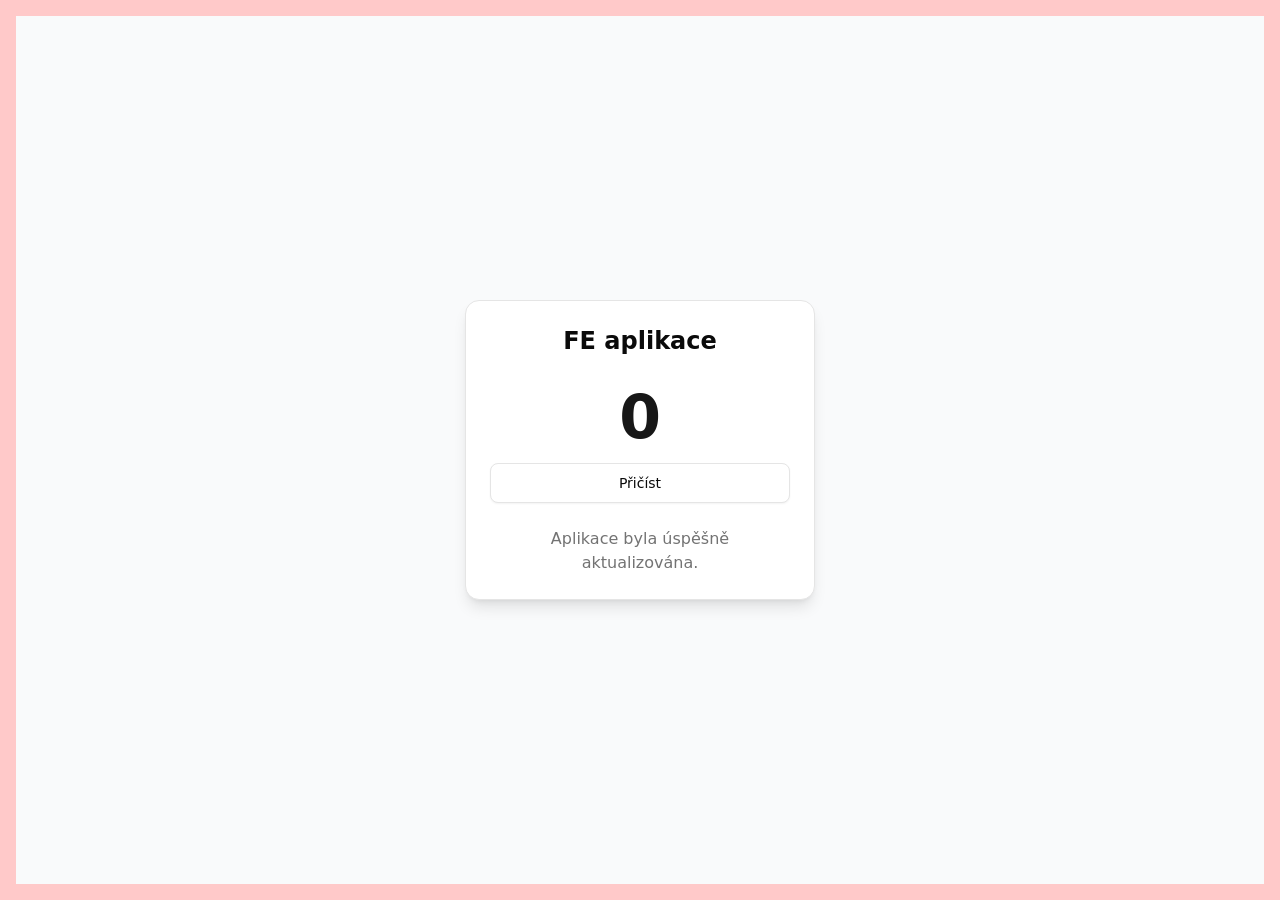
==== commit 3280fca5: "deploy: 7cc66c4152b9c46b41a4409e54c611ff180c944e" ====
--- a/prod/index.html
+++ b/prod/index.html
@@ -5,7 +5,7 @@
     <link rel="icon" type="image/svg+xml" href="./vite.svg" />
     <meta name="viewport" content="width=device-width, initial-scale=1.0" />
     <title>FE app update</title>
-    <script type="module" crossorigin src="./assets/index-z_fC2S7z.js"></script>
+    <script type="module" crossorigin src="./assets/index-hb1SBz1r.js"></script>
     <link rel="stylesheet" crossorigin href="./assets/index-DoTOaI_I.css">
   </head>
   <body>
